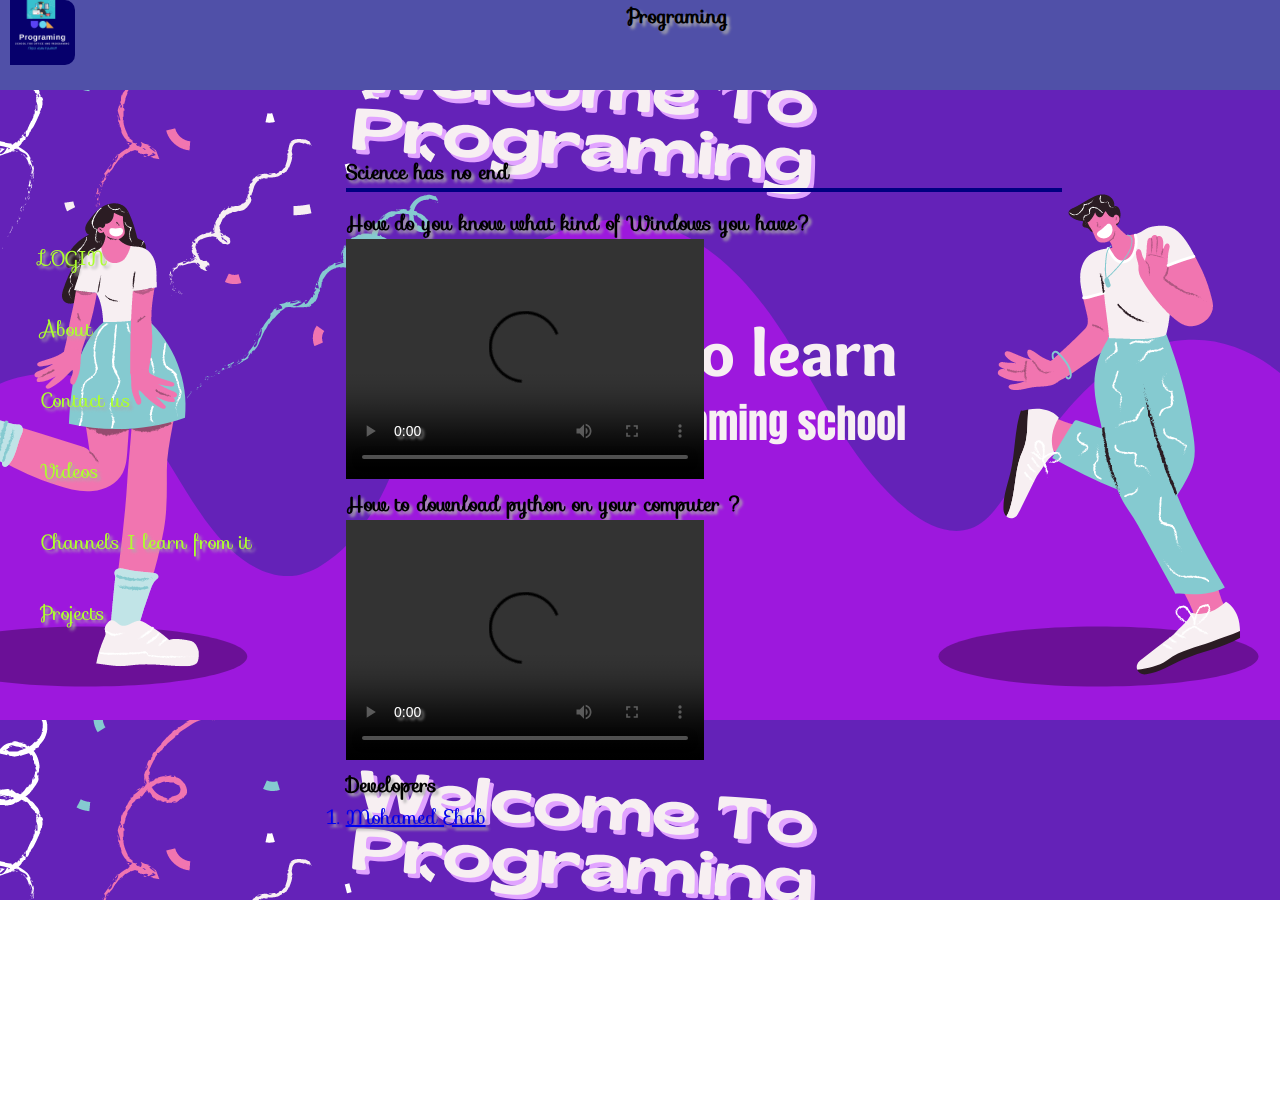
==== index.html @ 04c50d83 "first commit" ====
<!DOCTYPE html>
<html lang="en">
<head>
          <link rel="stylesheet" href="https://fonts.googleapis.com/css?family=Sofia">
          <link rel="icon" type="image/png" href="/favicon.ico"/>
          <meta charset="Programing">
          <meta http-equiv="https://www.bing.com/?toWww=1&redig=3BA751C47BFC4D4D97AEAEE1B841F01C" content="IE=edge">
          <meta name="Programing" content="width=device-width, initial-scale=1.0">
          <link rel="stylesheet" href="style1.css">
          <title>Programing</title>
          <!-- script  -->
          <script src="script.js"></script>
</head>
<body id="P">
            <!-- <iframe src="https://giphy.com/embed/xThuWu82QD3pj4wvEQ" width="480" height="480" frameBorder="0" class="giphy-embed" allowFullScreen></iframe><p><a href="https://giphy.com/gifs/xThuWu82QD3pj4wvEQ">via GIPHY</a></p>
            <video autoplay muted loop id="myVideo">
                <source src="source.mp4" type="video/mp4"></source>
            </video> -->

            <!-- <div class="content">
            <h1>Heading</h1>
             <p>Lorem ipsum dolor sit amet, an his etiam torquatos. Tollit soleat phaedrum te duo, eum cu recteque expetendis neglegentur. Cu mentitum maiestatis persequeris pro, pri ponderum tractatos ei. Id qui nemore latine molestiae, ad mutat oblique delicatissimi pro.</p> 
            
            <button id="myBtn" onclick="myFunction()">Pause</button>
            
            </div> -->
          <div class="top">
                    <img src="logo.jpg" alt="" class="logo">
                    
                    <div>
                              <h1>Programing</h1>
                    </div>
                    
          </div>
          <div class="main">
                    <h1>Science has no end</h1>
                    <h2>How do you know what kind of Windows you have?</h2>
                    <video width="320" height="240" controls>
                              <source src="كيفيه معرفه الويندوز بتاعك 64 32bit.mp4" type="video/mp4">
                    </video>
                    <h2>How to download python on your computer ?</h2>
                    <video width="320" height="240" controls>
                              <source src="How to instal python on your computer.mp4" type="video/mp4">
                    </video>
                    <br>
                    <h3>Developers</h3>
                    <ol>
                        <a href="mailto:mohamed9919698@gmail.com" target="_blank"><li>Mohamed Ehab</li></a>
                    </ol>

            <!-- <details class="main">
                        <summery>Latest Video</summery>
                        <video width="320" height="240" controls>
                              <source src="" type="video/mp4">
                        </video>
            </detials> -->
                    
          </div>

          <div class="side">
                    <ul>
                              <li><a href="index (1).php" target="_blank">LOGIN</a></li>
                              <li><a href="About.html" target="_blank">About</a></li>
                              <li><a href="Contact Us.html" target="_blank">Contact us</a></li>
                              <li><a href="Videos.html" target="_blank">Videos</a></li>
                              <li><a href="Channels.html" target="_blank">Channels I learn from it</a></li>
                              <li><a href="Projects.html">Projects</a></li>
                    </ul>
          </div>
</body>
</html>
---- style1.css ----
*{

          padding:0;
          margin: 0;
          font-family:'Gill Sans', 'Gill Sans MT', Calibri, 'Trebuchet MS', sans-serif;
          background-attachment: fixed;
          font-family: "Sofia", sans-serif;
          font-family: "Audiowide", sans-serif;
          font-family: "Sofia", sans-serif;
          font-size: 20px;
          text-shadow: 3px 3px 3px #ababab;
          /* background: url("Colorful Foundational Problem Statement Brainstorm Presentation.gif"); */
}
video {
    width: 50%;
}

#P {
    background-image: url(1.png);
}

body{
          position: relative;
          background-image: url(2.png);
}
.top{
          position:fixed;
          top: 0;
          left: 0;
          display: block;
          background-color: rgb(80, 80, 168);
          width: 100%;
          padding: initial 20px;
          font-size: 1em;
          text-align: center;
          height: 10%;
}



.top ul{
          list-style: none;
          float: right;
          color: white;
          margin-bottom: 50px;
}
.top ul li{
          display: block;
          float: left;
          margin: 4px;
          padding:10px;
          color: wheat;
}
/* details {
    position:fixed;
    top: 0;
    left: 0;
    display: block;
    background-color: rgb(80, 80, 168);
    width: 100%;
    padding: initial 20px;
    font-size: 1.2em;
    text-align: center;
} */
.logo{
          float: left;
          color: silver;
          padding-left: 10px;          90rflow: hidden;        9x-w;
          border-radius: 10px;
        dth: 100px;
          max-height: 65px;
}

.logo div {
          width: 20px;
          height: 100px;
          background-color: red;
          border-radius: 208px;
          animation-name: hanafy;
          animation-duration: 3s;
          animation-iteration-count: infinite;
}

@keyframes hanafy {
          0% {
                    background-color: red;
                    margin: 0%;
          }
          50% {
                    background-color: yellow;
                    margin: 0%;
          }
          100% {
                    background-color: red;
                    margin: 0%;
          }
}

.main{
          position: absolute;
          top: 130px;
          width: 60%;
          left: 25%;
          padding:2%;
}
      
.main h1{
          border-bottom: 4px navy solid;
          margin-bottom: 15px;
}
      
.main p{
          color: darkslategray;    
}
.main details {
    color: darkslategray;
}
      
.side{
          position: absolute;
          float: left;
          height: 100vh;
          width: 25%;
          top: 220px;
      
      
}
      
.side ul{
          padding-left: 25px;
          list-style: none;
      
}
      
.side ul li{
          padding: 15px;
          font-size: 1.3em;
}
      
.side ul li a{
          text-decoration: none;
          color: greenyellow;
}
      
.side ul li:hover{
          padding: 10px;
          border-bottom: 2px blueviolet solid;
          font-size: 1.5em;
          color:navy;
}

.a_tag {
    text-decoration: none;
    padding: 10px;
    margin : Auto;
    align-items: center;
    position: relative;
    background-color: #333;
    overflow: hidden;
    float: right;
    color: #f2f2f2;
    font-family: 'Courier New', Courier, monospace;
    font-size: 20px;
}
/* .p {
    background-image: url(resize.jpg);
} */

.pro {
          text-align: center;
          font-family: 'Courier New', Courier, monospace;
          font-size: 4mm;
}

.proo {
    font-size: 20px;
    text-align: center;
}

.project {
    text-decoration: none;
    padding: 10px;
    margin : Auto;
    align-items: center;
    position: relative;
    background-color: #00002e;
    overflow: hidden;
    float: right;
    color: #f2f2f2;
    font-family: 'Courier New', Courier, monospace;
    font-size: 20px;
}
.projects {
    text-decoration: none;
    padding: 10px;
    margin-top : 30px;
    align-items: center;
    position: relative;
    background-color: #00002e;
    overflow: hidden;
    float: right;
    color: #f2f2f2;
    font-family: 'Courier New', Courier, monospace;
    font-size: 20px;
}

.projectss {
    text-decoration: none;
    padding: 10px;
    margin-left: 1000px;
    margin-top : 35px;
    align-items: right;
    position: relative;
    background-color: #00002e;
    overflow: hidden;
    float: right;
    color: #f2f2f2;
    font-family: 'Courier New', Courier, monospace;
    font-size: 20px;
}
.square {
    text-decoration: none;
    padding: 10px;
    margin-left: 1000px;
    margin-top : 20px;
    align-items: right;
    position: relative;
    background-color: #00002e;
    overflow: hidden;
    float: right;
    color: #f2f2f2;
    font-family: 'Courier New', Courier, monospace;
    font-size: 20px;
}
.analyzer {
    text-decoration: none;
    padding: 10px;
    margin-left: 1000px;
    margin-top : 10px;
    align-items: right;
    position: relative;
    background-color: #00002e;
    overflow: hidden;
    float: right;
    color: #f2f2f2;
    font-family: 'Courier New', Courier, monospace;
    font-size: 20px;
}
.command {
    text-decoration: none;
    padding: 10px;
    margin-left: 1000px;
    margin-top : 5px;
    align-items: right;
    position: relative;
    background-color: #00002e;
    overflow: hidden;
    float: right;
    color: #f2f2f2;
    font-family: 'Courier New', Courier, monospace;
    font-size: 20px;
}

* {
  box-sizing: border-box;
}

body {
  margin: 0;
  font-family: Arial;
  font-size: 17px;
}

#myVideo {
  position: fixed;
  right: 0;
  bottom: 0;
  min-width: 100%; 
  min-height: 100%;
}

.content {
  position: fixed;
  bottom: 0;
  background: rgba(0, 0, 0, 0.5);
  color: #f1f1f1;
  width: 100%;
  padding: 20px;
}

#myBtn {
  width: 200px;
  font-size: 18px;
  padding: 10px;
  border: none;
  background: #000;
  color: #fff;
  cursor: pointer;
}

#myBtn:hover {
  background: #ddd;
  color: black;
}
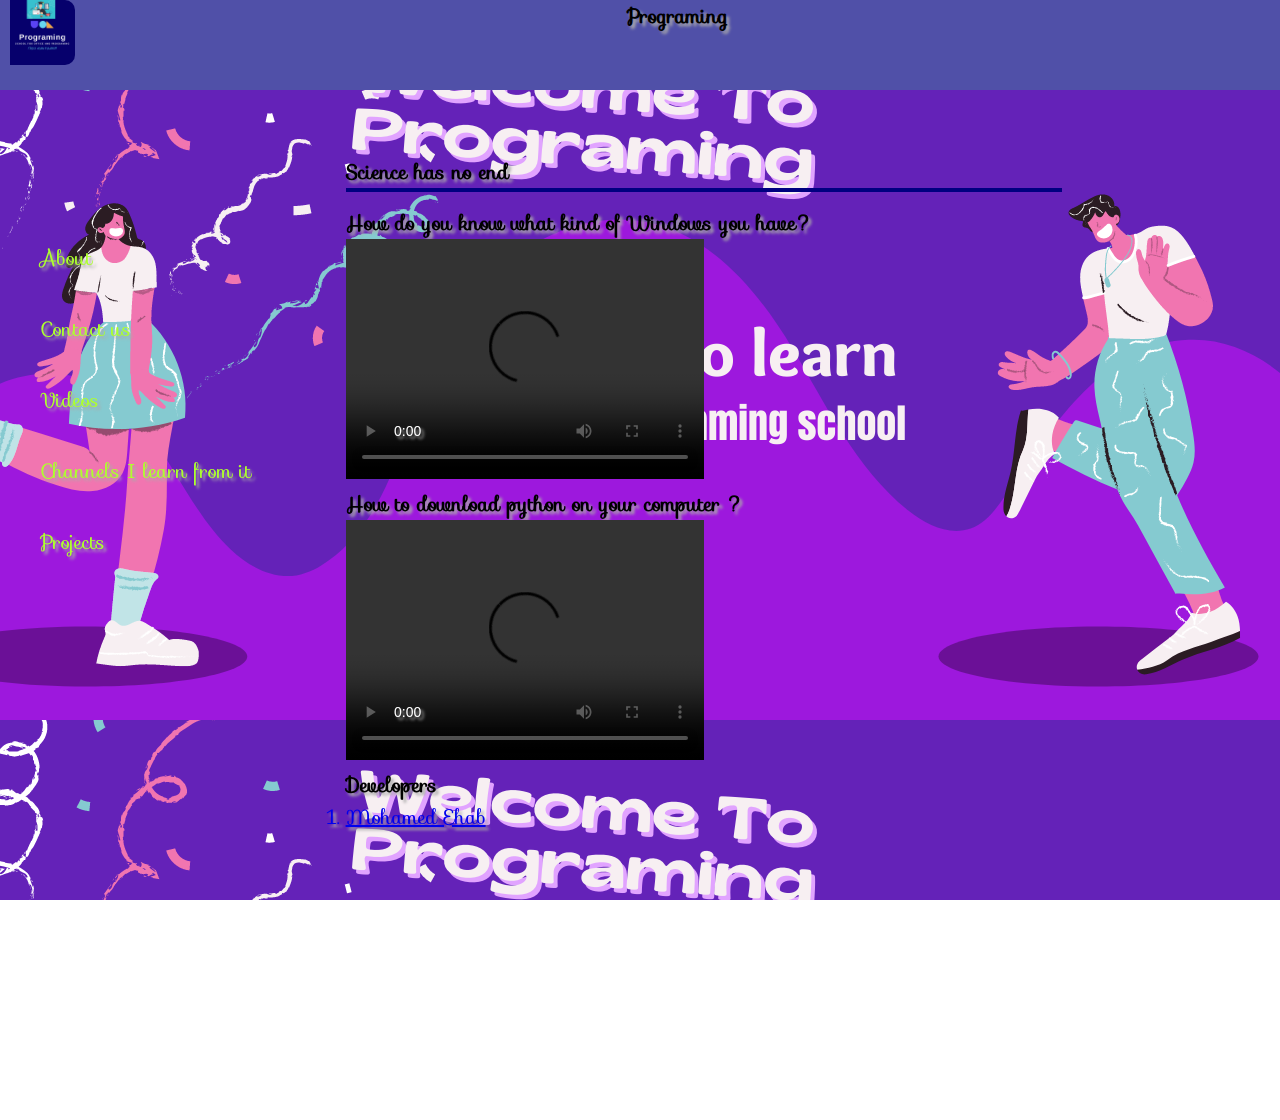
==== commit e040cb3e: "Index" ====
--- a/index.html
+++ b/index.html
@@ -59,7 +59,7 @@
 
           <div class="side">
                     <ul>
-                              <li><a href="index (1).php" target="_blank">LOGIN</a></li>
+<!--                               <li><a href="index (1).php" target="_blank">LOGIN</a></li> -->
                               <li><a href="About.html" target="_blank">About</a></li>
                               <li><a href="Contact Us.html" target="_blank">Contact us</a></li>
                               <li><a href="Videos.html" target="_blank">Videos</a></li>
@@ -68,4 +68,4 @@
                     </ul>
           </div>
 </body>
-</html>+</html>
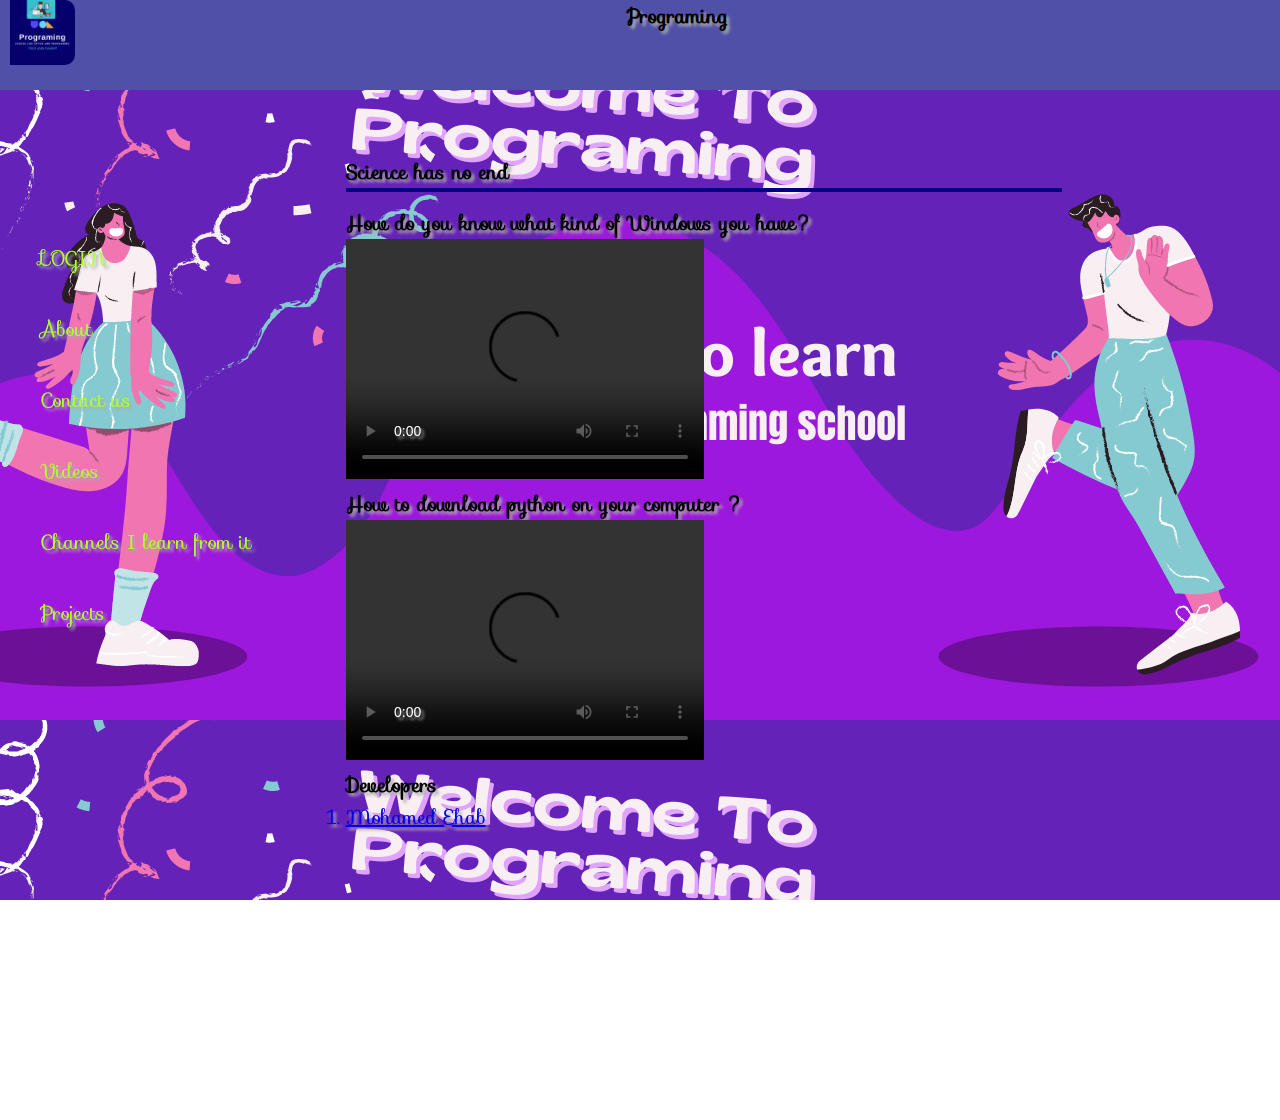
==== commit 050df001: "Script" ====
--- a/index.html
+++ b/index.html
@@ -33,7 +33,7 @@
                     
           </div>
           <div class="main">
-                    <h1>Science has no end</h1>
+                    <h1 class="name">Science has no end</h1>
                     <h2>How do you know what kind of Windows you have?</h2>
                     <video width="320" height="240" controls>
                               <source src="كيفيه معرفه الويندوز بتاعك 64 32bit.mp4" type="video/mp4">
@@ -59,7 +59,7 @@
 
           <div class="side">
                     <ul>
-<!--                               <li><a href="index (1).php" target="_blank">LOGIN</a></li> -->
+                              <li><a href="index (1).php" target="_blank">LOGIN</a></li>
                               <li><a href="About.html" target="_blank">About</a></li>
                               <li><a href="Contact Us.html" target="_blank">Contact us</a></li>
                               <li><a href="Videos.html" target="_blank">Videos</a></li>
@@ -68,4 +68,4 @@
                     </ul>
           </div>
 </body>
-</html>
+</html>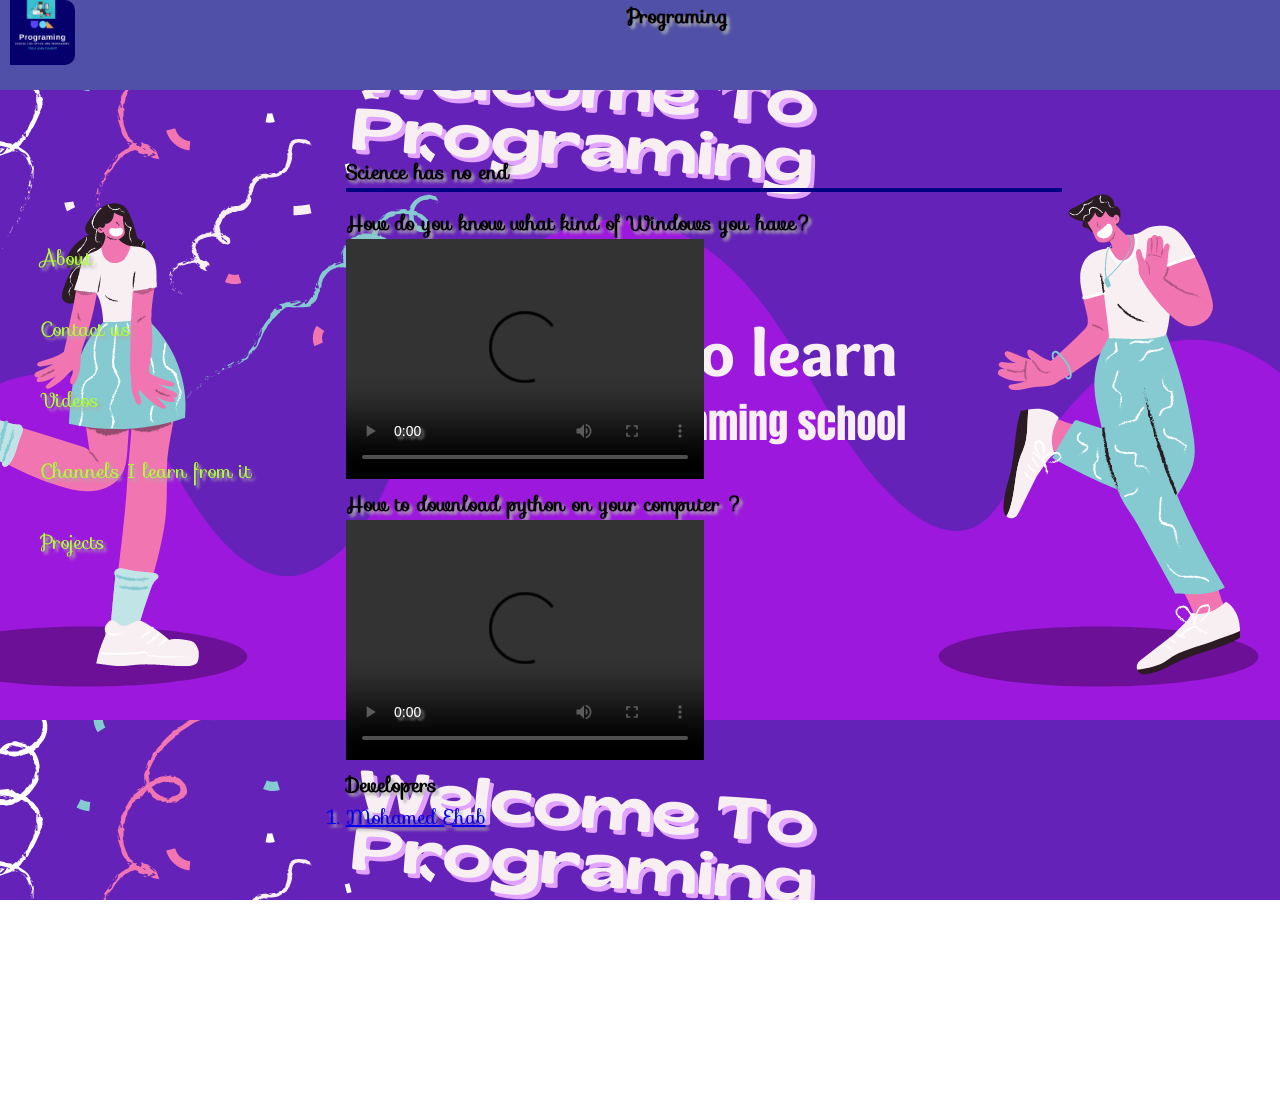
==== commit 5d514f6d: "Merge branch 'main' of https://github.com/mohamed20911/Programing" ====
--- a/index.html
+++ b/index.html
@@ -59,7 +59,7 @@
 
           <div class="side">
                     <ul>
-                              <li><a href="index (1).php" target="_blank">LOGIN</a></li>
+<!--                               <li><a href="index (1).php" target="_blank">LOGIN</a></li> -->
                               <li><a href="About.html" target="_blank">About</a></li>
                               <li><a href="Contact Us.html" target="_blank">Contact us</a></li>
                               <li><a href="Videos.html" target="_blank">Videos</a></li>
@@ -68,4 +68,4 @@
                     </ul>
           </div>
 </body>
-</html>+</html>
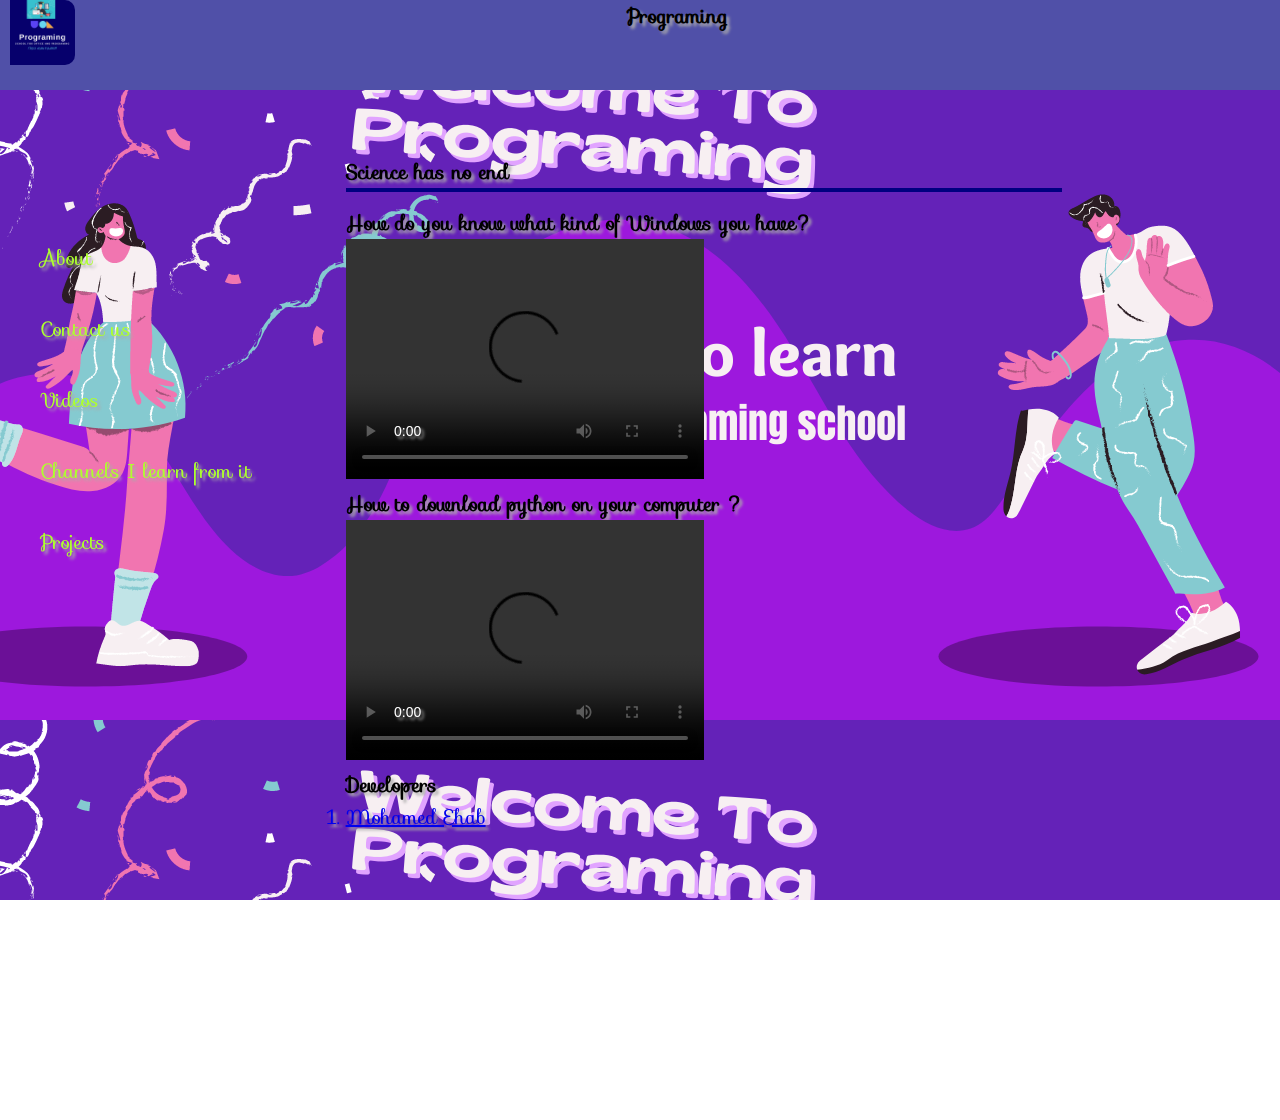
==== commit 50dbd8ea: "Index" ====
--- a/index.html
+++ b/index.html
@@ -2,7 +2,7 @@
 <html lang="en">
 <head>
           <link rel="stylesheet" href="https://fonts.googleapis.com/css?family=Sofia">
-          <link rel="icon" type="image/png" href="/favicon.ico"/>
+          <link rel="icon" type="image/png" href="favicon.ico"/>
           <meta charset="Programing">
           <meta http-equiv="https://www.bing.com/?toWww=1&redig=3BA751C47BFC4D4D97AEAEE1B841F01C" content="IE=edge">
           <meta name="Programing" content="width=device-width, initial-scale=1.0">
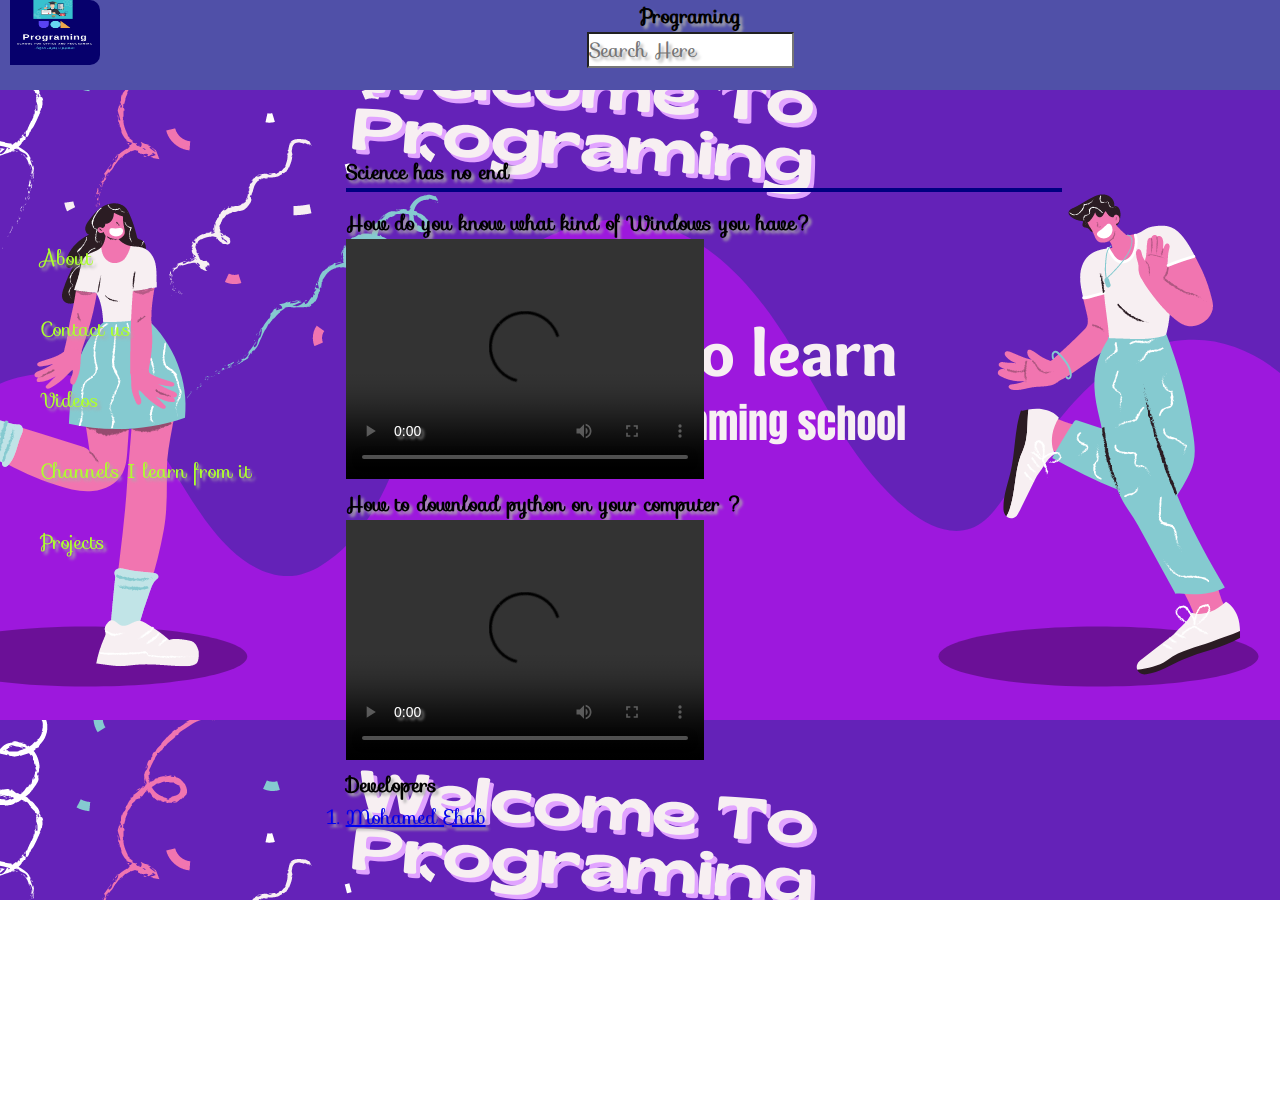
==== commit 792fbe7b: "Index + Style" ====
--- a/index.html
+++ b/index.html
@@ -29,6 +29,7 @@
                     
                     <div>
                               <h1>Programing</h1>
+                              <input type="search" placeholder="Search Here" >
                     </div>
                     
           </div>
--- a/style1.css
+++ b/style1.css
@@ -1,7 +1,7 @@
-*{
-
-          padding:0;
-          margin: 0;
+*{
+
+          padding:0;
+          margin: 0;
           font-family:'Gill Sans', 'Gill Sans MT', Calibri, 'Trebuchet MS', sans-serif;
           background-attachment: fixed;
           font-family: "Sofia", sans-serif;
@@ -9,7 +9,7 @@
           font-family: "Sofia", sans-serif;
           font-size: 20px;
           text-shadow: 3px 3px 3px #ababab;
-          /* background: url("Colorful Foundational Problem Statement Brainstorm Presentation.gif"); */
+          /* background: url("Colorful Foundational Problem Statement Brainstorm Presentation.gif"); */
 }
 video {
     width: 50%;
@@ -18,37 +18,37 @@
 #P {
     background-image: url(1.png);
 }
-
-body{
+
+body{
           position: relative;
-          background-image: url(2.png);
-}
-.top{
-          position:fixed;
-          top: 0;
-          left: 0;
-          display: block;
-          background-color: rgb(80, 80, 168);
-          width: 100%;
-          padding: initial 20px;
-          font-size: 1em;
+          background-image: url(2.png);
+}
+.top{
+          position:fixed;
+          top: 0;
+          left: 0;
+          display: block;
+          background-color: rgb(80, 80, 168);
+          width: 100%;
+          padding: initial 20px;
+          font-size: 1em;
           text-align: center;
-          height: 10%;
-}
-
-
-
-.top ul{
-          list-style: none;
-          float: right;
+          height: 10%;
+}
+
+
+
+.top ul{
+          list-style: none;
+          float: right;
           color: white;
-          margin-bottom: 50px;
-}
-.top ul li{
-          display: block;
-          float: left;
-          margin: 4px;
-          padding:10px;
+          margin-bottom: 50px;
+}
+.top ul li{
+          display: block;
+          float: left;
+          margin: 4px;
+          padding:10px;
           color: wheat;
 }
 /* details {
@@ -61,95 +61,99 @@
     padding: initial 20px;
     font-size: 1.2em;
     text-align: center;
-} */
-.logo{
-          float: left;
-          color: silver;
-          padding-left: 10px;-          90rflow: hidden;        9x-w;
+} */
+.logo{
+          float: left;
+          color: silver;
+          padding-left: 10px;
+          float: hidden;
           border-radius: 10px;
-        dth: 100px;
-          max-height: 65px;
-}
-
-.logo div {
-          width: 20px;
-          height: 100px;
-          background-color: red;
-          border-radius: 208px;
-          animation-name: hanafy;
-          animation-duration: 3s;
-          animation-iteration-count: infinite;
-}
-
-@keyframes hanafy {
-          0% {
-                    background-color: red;
-                    margin: 0%;
-          }
-          50% {
-                    background-color: yellow;
-                    margin: 0%;
-          }
-          100% {
-                    background-color: red;
-                    margin: 0%;
-          }
-}
-
-.main{
-          position: absolute;
-          top: 130px;
-          width: 60%;
-          left: 25%;
-          padding:2%;
-}
-      
-.main h1{
-          border-bottom: 4px navy solid;
-          margin-bottom: 15px;
-}
-      
-.main p{
-          color: darkslategray;    
+          width: 100px;
+          max-height: 65px;
+}
+
+.logo div {
+          width: 20px;
+          height: 100px;
+          background-color: red;
+          border-radius: 208px;
+          animation-name: hanafy;
+          animation-duration: 3s;
+          animation-iteration-count: infinite;
+}
+
+.logo div input {
+  background-color: burlywood;
+}
+
+@keyframes hanafy {
+          0% {
+                    background-color: red;
+                    margin: 0%;
+          }
+          50% {
+                    background-color: yellow;
+                    margin: 0%;
+          }
+          100% {
+                    background-color: red;
+                    margin: 0%;
+          }
+}
+
+.main{
+          position: absolute;
+          top: 130px;
+          width: 60%;
+          left: 25%;
+          padding:2%;
+}
+      
+.main h1{
+          border-bottom: 4px navy solid;
+          margin-bottom: 15px;
+}
+      
+.main p{
+          color: darkslategray;    
 }
 .main details {
     color: darkslategray;
-}
-      
-.side{
-          position: absolute;
-          float: left;
-          height: 100vh;
-          width: 25%;
-          top: 220px;
-      
-      
-}
-      
-.side ul{
-          padding-left: 25px;
-          list-style: none;
-      
-}
-      
-.side ul li{
-          padding: 15px;
-          font-size: 1.3em;
-}
-      
-.side ul li a{
+}
+      
+.side{
+          position: absolute;
+          float: left;
+          height: 100vh;
+          width: 25%;
+          top: 220px;
+      
+      
+}
+      
+.side ul{
+          padding-left: 25px;
+          list-style: none;
+      
+}
+      
+.side ul li{
+          padding: 15px;
+          font-size: 1.3em;
+}
+      
+.side ul li a{
           text-decoration: none;
-          color: greenyellow;
-}
-      
-.side ul li:hover{
-          padding: 10px;
-          border-bottom: 2px blueviolet solid;
-          font-size: 1.5em;
-          color:navy;
-}
-
+          color: greenyellow;
+}
+      
+.side ul li:hover{
+          padding: 10px;
+          border-bottom: 2px blueviolet solid;
+          font-size: 1.5em;
+          color:navy;
+}
+
 .a_tag {
     text-decoration: none;
     padding: 10px;
@@ -161,16 +165,16 @@
     float: right;
     color: #f2f2f2;
     font-family: 'Courier New', Courier, monospace;
-    font-size: 20px;
-}
-/* .p {
-    background-image: url(resize.jpg);
-} */
-
+    font-size: 20px;
+}
+/* .p {
+    background-image: url(resize.jpg);
+} */
+
 .pro {
-          text-align: center;
-          font-family: 'Courier New', Courier, monospace;
-          font-size: 4mm;
+          text-align: center;
+          font-family: 'Courier New', Courier, monospace;
+          font-size: 4mm;
 }
 
 .proo {
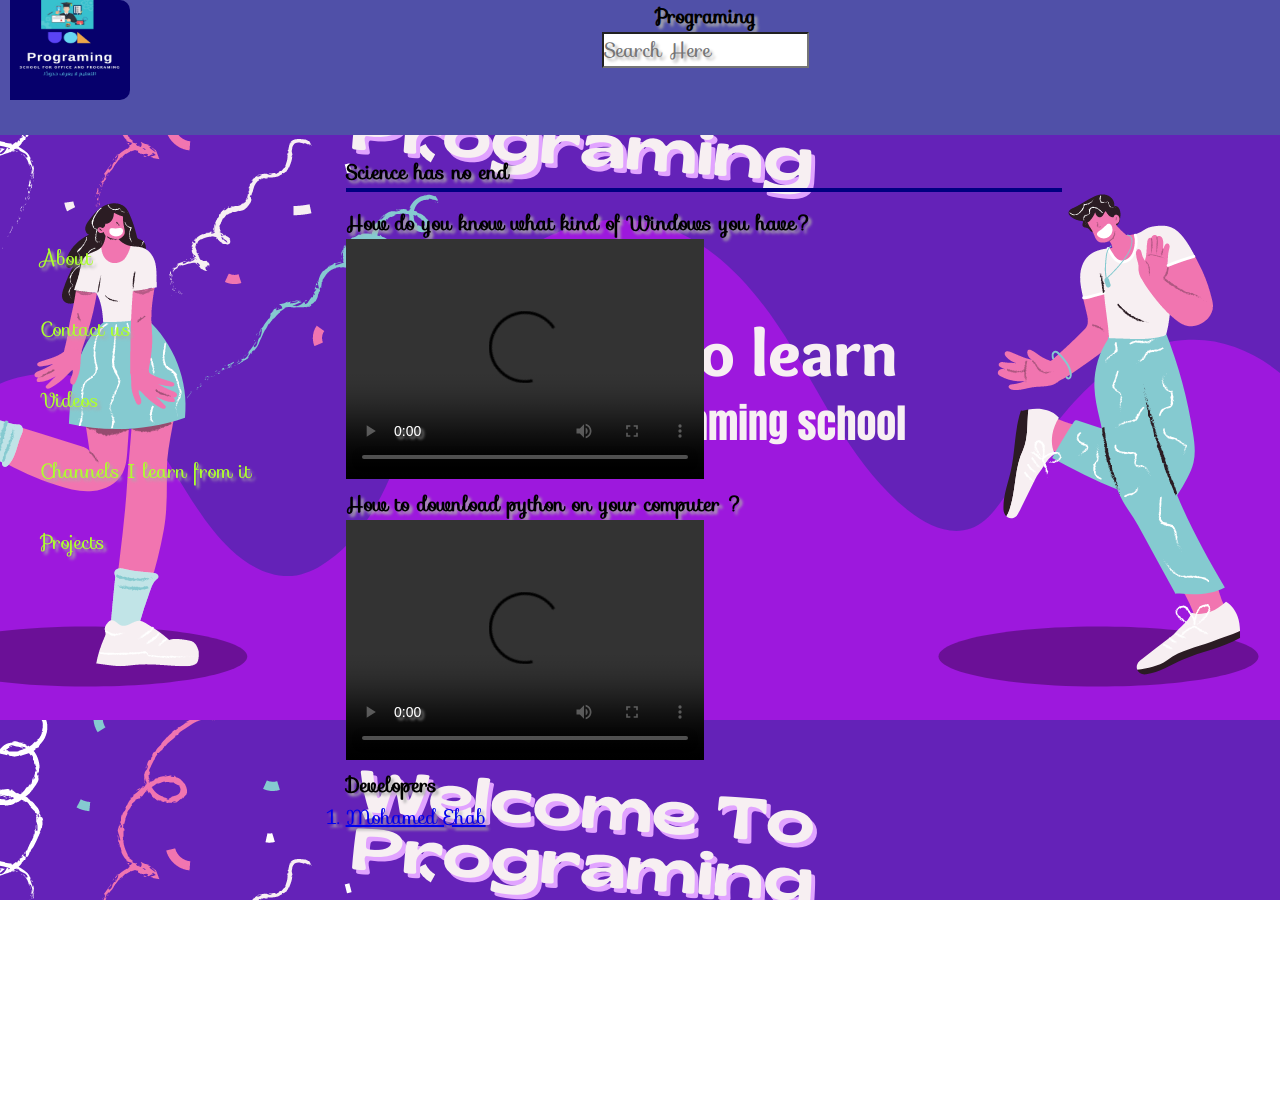
==== commit 5a074347: "round" ====
--- a/index.html
+++ b/index.html
@@ -7,6 +7,7 @@
           <meta http-equiv="https://www.bing.com/?toWww=1&redig=3BA751C47BFC4D4D97AEAEE1B841F01C" content="IE=edge">
           <meta name="Programing" content="width=device-width, initial-scale=1.0">
           <link rel="stylesheet" href="style1.css">
+          <link href="https://cdn.jsdelivr.net/npm/bootstrap@5.1.3/dist/css/bootstrap.min.css" rel="stylesheet" integrity="sha384-1BmE4kWBq78iYhFldvKuhfTAU6auU8tT94WrHftjDbrCEXSU1oBoqyl2QvZ6jIW3" crossorigin="anonymous">
           <title>Programing</title>
           <!-- script  -->
           <script src="script.js"></script>
@@ -25,7 +26,7 @@
             
             </div> -->
           <div class="top">
-                    <img src="logo.jpg" alt="" class="logo">
+                    <img src="logo.jpg" alt="" id="logo" class="rounded-circle">
                     
                     <div>
                               <h1>Programing</h1>
--- a/style1.css
+++ b/style1.css
@@ -33,7 +33,7 @@
           padding: initial 20px;
           font-size: 1em;
           text-align: center;
-          height: 10%;
+          height: 15%;
 }
 
 
@@ -62,17 +62,17 @@
     font-size: 1.2em;
     text-align: center;
 } */
-.logo{
+#logo{
           float: left;
           color: silver;
           padding-left: 10px;
           float: hidden;
           border-radius: 10px;
-          width: 100px;
-          max-height: 65px;
-}
-
-.logo div {
+          width: 130px;
+          max-height: 100px;
+}
+
+#logo div {
           width: 20px;
           height: 100px;
           background-color: red;
@@ -82,7 +82,7 @@
           animation-iteration-count: infinite;
 }
 
-.logo div input {
+#logo div input {
   background-color: burlywood;
 }
 
